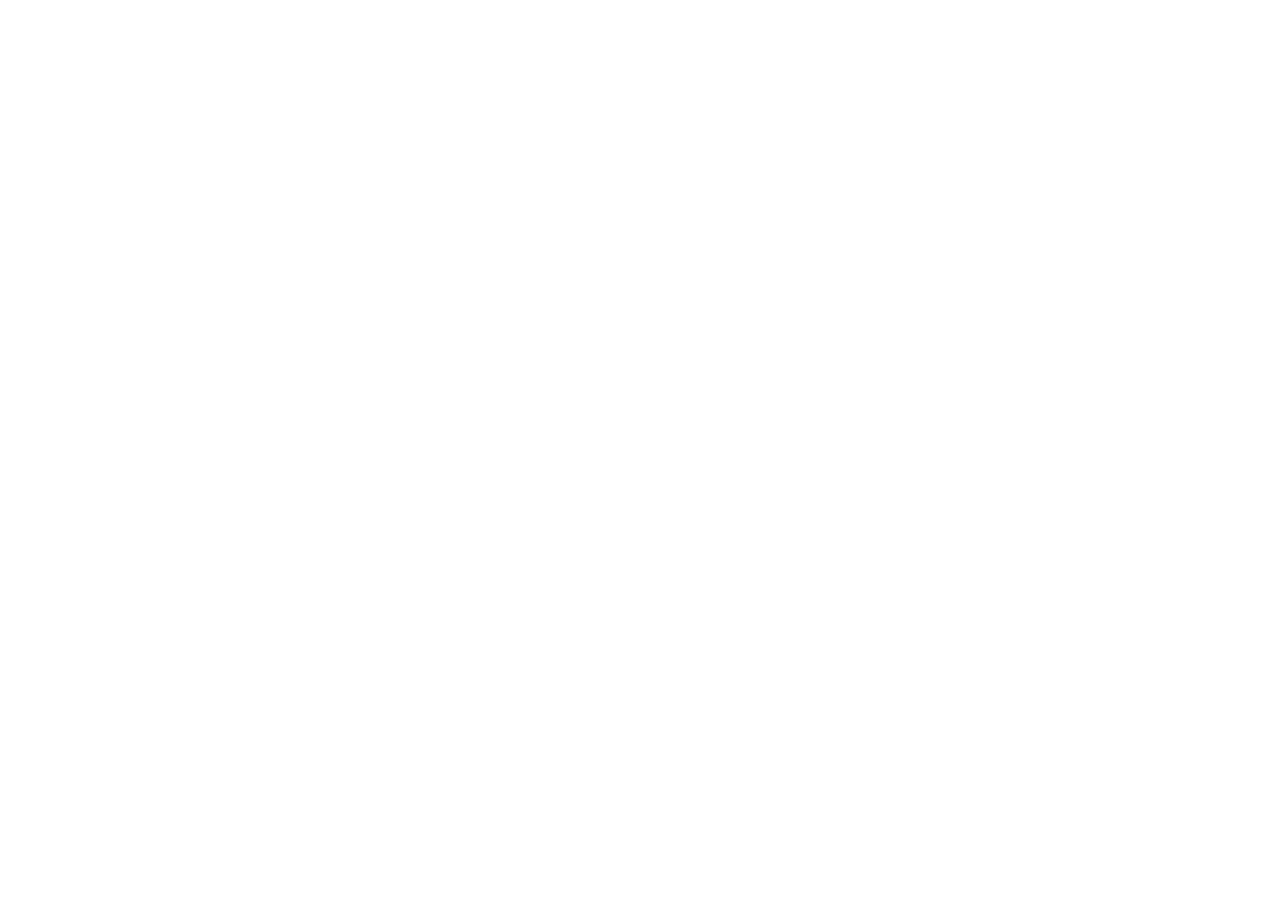
==== index.html @ 433a6b12 "initial import - 22/02/2020@17:06" ====
<!DOCTYPE html>
<html lang="en">
<head>
    <meta charset="UTF-8">
    <meta name="viewport" content="width=device-width, initial-scale=1.0">
    <title>Materialize Framework test/ learning</title>
    <!-- Google Fonts-->
    <link href="https://fonts.googleapis.com/icon?family=Material+Icons" rel="stylesheet">
    <!-- Materialize CSS File-->
    <link type="text/css" rel="stylesheet" href="stylesheets/materialize.min.css"  media="screen,projection"/>

</head>
<body>

    <!--JavaScript at end of body as per best practices -->
    <script type="text/javascript" src="js/materialize.min.js"></script>  
</body>
</html>
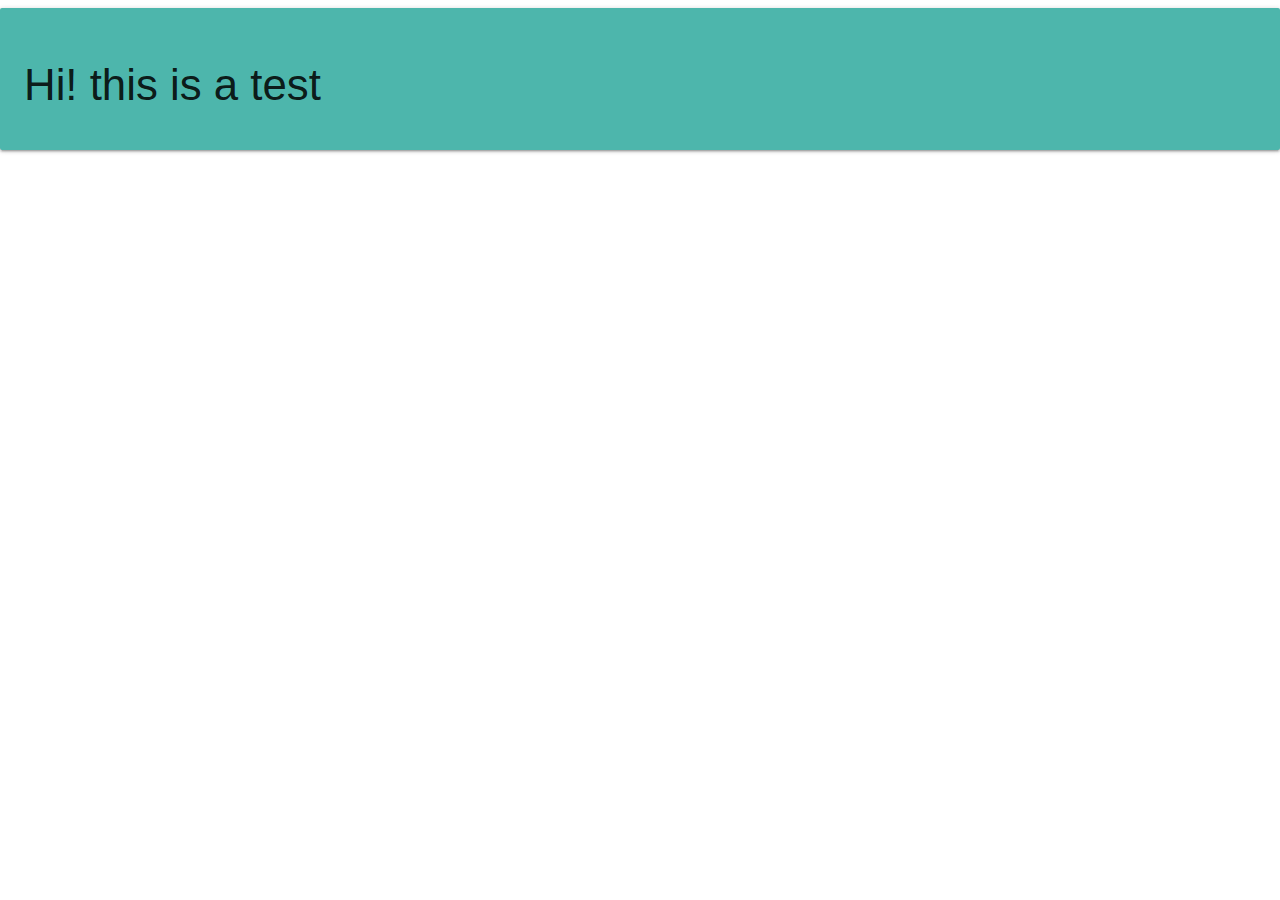
==== commit afaa3ec1: "22/02/2020@17:17" ====
--- a/index.html
+++ b/index.html
@@ -11,7 +11,7 @@
 
 </head>
 <body>
-
+    <div class = "card-panel teal lighten-2"><h3>Hi! this is a test</h3></div>
     <!--JavaScript at end of body as per best practices -->
     <script type="text/javascript" src="js/materialize.min.js"></script>  
 </body>
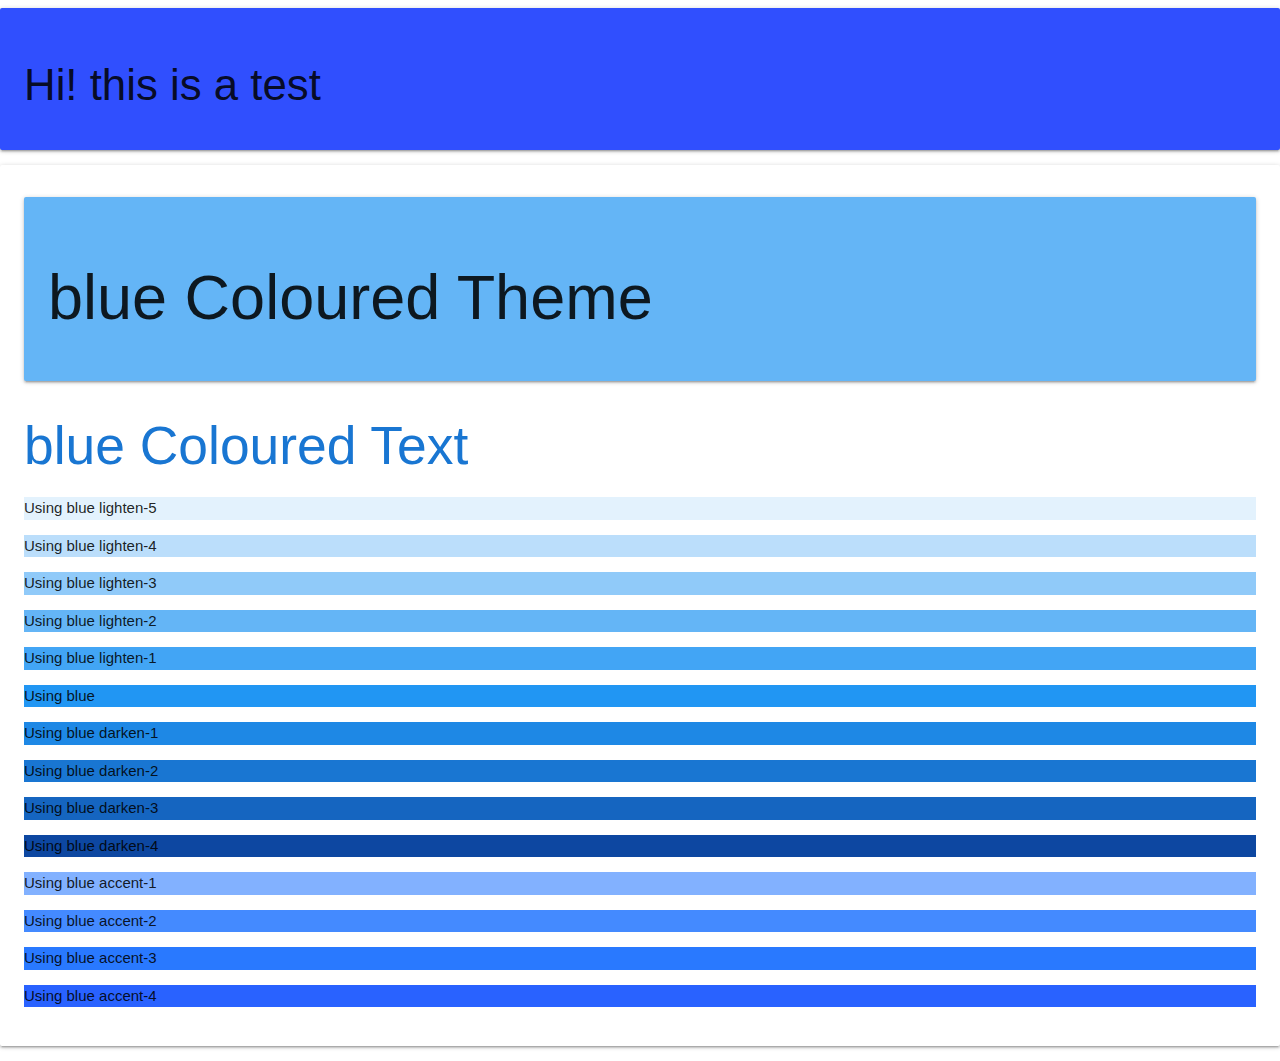
==== commit 03704548: "22/02/2020@17:26" ====
--- a/index.html
+++ b/index.html
@@ -11,7 +11,34 @@
 
 </head>
 <body>
-    <div class = "card-panel teal lighten-2"><h3>Hi! this is a test</h3></div>
+    <div class = "card-panel indigo accent-4"><h3>Hi! this is a test</h3></div>
+
+    <div class = "card-panel">	        
+        <div class = "card-panel blue lighten-2">		 
+           <h1>blue Coloured Theme</h1>
+        </div>
+        
+        <span class = "blue-text text-darken-2">
+           <h2>blue Coloured Text</h2>
+        </span>
+        
+        <ul>          
+           <li class = "blue lighten-5"><p>Using blue lighten-5</p></li>
+           <li class = "blue lighten-4"><p>Using blue lighten-4</p></li>
+           <li class = "blue lighten-3"><p>Using blue lighten-3</p></li>
+           <li class = "blue lighten-2"><p>Using blue lighten-2</p></li>
+           <li class = "blue lighten-1"><p>Using blue lighten-1</p></li>
+           <li class = "blue"><p>Using blue</p></li>
+           <li class = "blue darken-1"><p>Using blue darken-1</p></li>
+           <li class = "blue darken-2"><p>Using blue darken-2</p></li>
+           <li class = "blue darken-3"><p>Using blue darken-3</p></li>
+           <li class = "blue darken-4"><p>Using blue darken-4</p></li>
+           <li class = "blue accent-1"><p>Using blue accent-1</p></li>
+           <li class = "blue accent-2"><p>Using blue accent-2</p></li>
+           <li class = "blue accent-3"><p>Using blue accent-3</p></li>
+           <li class = "blue accent-4"><p>Using blue accent-4</p></li>
+        </ul>
+     </div>
     <!--JavaScript at end of body as per best practices -->
     <script type="text/javascript" src="js/materialize.min.js"></script>  
 </body>
